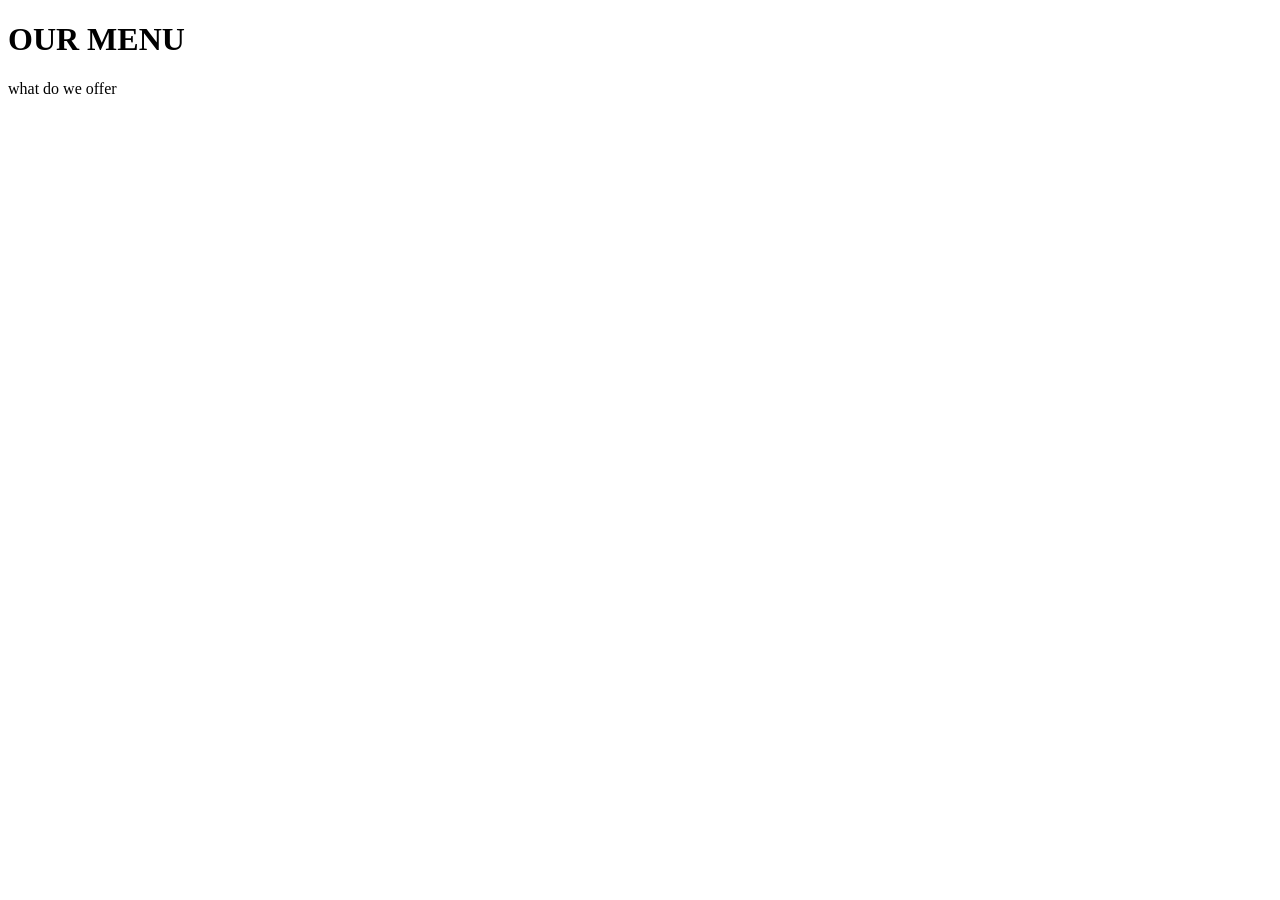
==== menu.html @ af433cfb "first commit" ====
<!DOCTYPE html>
<html lang="en">
<head>
    <meta charset="UTF-8">
    <meta name="viewport" content="width=device-width, initial-scale=1.0">
    <title>Karibu Restaurant</title>
</head>
<body>
   <h1>OUR MENU</h1> 
   <p>what do we offer</p>
</body>
</html>
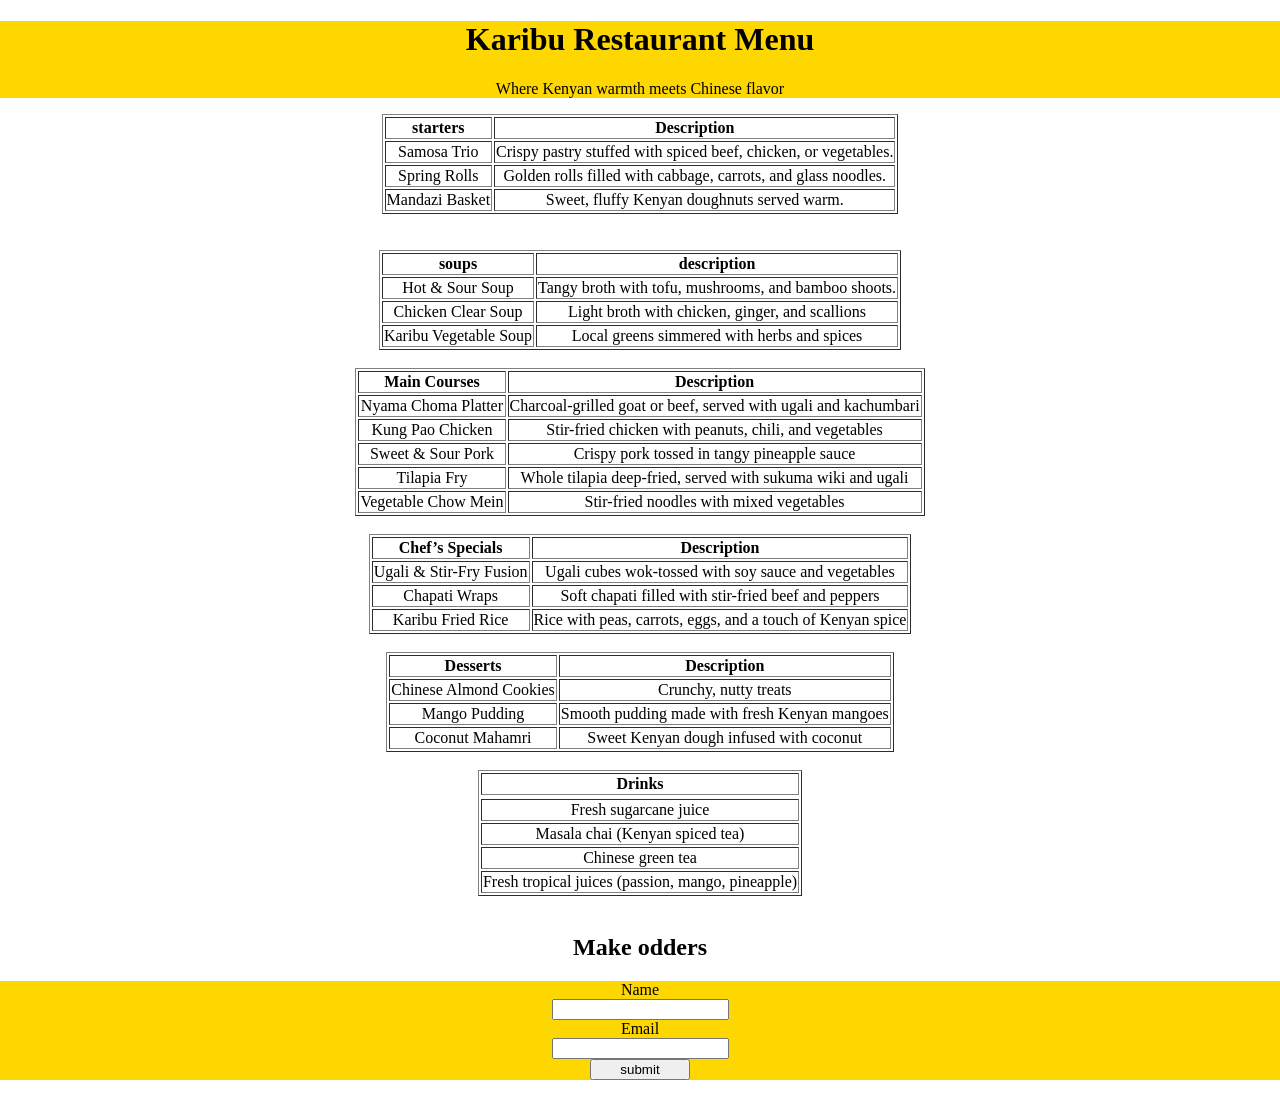
==== commit 1bf42f59: "first commit" ====
--- a/menu.html
+++ b/menu.html
@@ -1,12 +1,183 @@
 <!DOCTYPE html>
 <html lang="en">
 <head>
-    <meta charset="UTF-8">
-    <meta name="viewport" content="width=device-width, initial-scale=1.0">
-    <title>Karibu Restaurant</title>
+  <meta charset="UTF-8">
+  <title>Karibu Restaurant Menu</title>
+  <style>
+    header{
+      background-color: gold;
+      color: black;
+      text-align: center;
+      padding: 0%;
+    }
+   body{
+    background-color:white;
+    color:black;
+    text-align: center;
+    padding: auto;
+    margin: auto;
+   }
+   table{
+    width: 10;
+    margin: auto;
+    border-collapse: 3;
+   }
+   form{
+    background-color: gold;
+    width: auto;
+
+   }
+   button{
+    width: 100px;;
+
+   }
+    
+  </style>
+  
 </head>
 <body>
-   <h1>OUR MENU</h1> 
-   <p>what do we offer</p>
+  <header>
+  <h1> Karibu Restaurant Menu</h1>
+  <p style="text-align:center;">Where Kenyan warmth meets Chinese flavor</p>
+  </header>
+
+  <div class="section">
+    <table border="1">
+      <tr>
+      <th>starters</th>
+      <th>Description</th>
+      </tr>
+    <tr>
+      <td>Samosa Trio</td>
+      <td> Crispy pastry stuffed with spiced beef, chicken, or vegetables.</td>
+    </tr>
+    <tr>
+      <td>Spring Rolls</td>
+      <td> Golden rolls filled with cabbage, carrots, and glass noodles.</td>
+    </tr>
+    <tr>
+      <td>Mandazi Basket</td>
+      <td>Sweet, fluffy Kenyan doughnuts served warm.</td>
+    </tr>
+    </table><br>
+  </div>
+  <div>
+  <table border="1">
+    <tr>
+      <th>soups</th>
+      <th>description</th>
+    </tr>
+    <tr>
+      <td>Hot & Sour Soup</td>
+      <td>Tangy broth with tofu, mushrooms, and bamboo shoots.</td>
+    </tr>
+    <tr>
+      <td>Chicken Clear Soup</td>
+      <td>Light broth with chicken, ginger, and scallions</td>
+    </tr>
+    <tr>
+      <td>Karibu Vegetable Soup</td>
+      <td>Local greens simmered with herbs and spices</td>
+    </tr><br>
+    </table><br>
+  </div>
+
+  <table border="1">
+  <tr>
+    <th>Main Courses</th>
+    <th>Description</th>
+  </tr>
+  <tr>
+    <td>Nyama Choma Platter</td>
+    <td> Charcoal-grilled goat or beef, served with ugali and kachumbari</td>
+  </tr>
+  <tr>
+    <td>Kung Pao Chicken </td>
+    <td>Stir-fried chicken with peanuts, chili, and vegetables</td>
+  </tr>
+  <tr>
+    <td>Sweet & Sour Pork</td>
+    <td> Crispy pork tossed in tangy pineapple sauce</td>
+  </tr>
+  <tr>
+    <td>Tilapia Fry</td>
+    <td> Whole tilapia deep-fried, served with sukuma wiki and ugali</td>
+  </tr>
+  <tr>
+    <td>Vegetable Chow Mein</td>
+    <td>Stir-fried noodles with mixed vegetables</td>
+  </tr>
+  </table><br>
+  <table border="1">
+    <tr>
+      <th>Chef’s Specials</th>
+      <th>Description</th>
+    </tr>
+    <tr>
+      <td>Ugali & Stir-Fry Fusion</td>
+      <td>Ugali cubes wok-tossed with soy sauce and vegetables</td>
+    </tr>
+    <tr>
+      <td>Chapati Wraps</td>
+      <td> Soft chapati filled with stir-fried beef and peppers</td>
+    </tr>
+    <tr>
+      <td>Karibu Fried Rice</td>
+      <td>Rice with peas, carrots, eggs, and a touch of Kenyan spice</td>
+    </tr>
+    </table><br>
+  </div>
+
+  <div class="section">
+    <table border="1">
+<tr>
+  <th>Desserts</th>
+  <th>Description</th>
+</tr>
+<tr>
+  <td>Chinese Almond Cookies</td>
+  <td>Crunchy, nutty treats</td>
+</tr>
+<tr>
+  <td>Mango Pudding</td>
+  <td>Smooth pudding made with fresh Kenyan mangoes</td>
+</tr>
+<tr>
+  <td>Coconut Mahamri</td>
+  <td>Sweet Kenyan dough infused with coconut</td>
+</tr> 
+     </table><br>
+  </div>
+
+  <div class="section">
+    <table border="1">
+    <tr>
+      <th>Drinks</th>
+    </tr>
+    <tr>
+      <tr>
+      <td>Fresh sugarcane juice</td>
+      </tr> 
+      <tr>
+      <td>Masala chai (Kenyan spiced tea)</td>
+      </tr>
+       <tr>
+      <td>Chinese green tea</td>
+      </tr>
+       <tr>
+      <td>Fresh tropical juices (passion, mango, pineapple)</td>
+      </tr>
+    </tr>
+  
+    </table><br>
+  </div>
+  <h2>Make odders</h2>
+  <form action="">
+    <label for="Name">Name</label><br>
+    <input type="Name" name="" id="Name"><br>
+    <label for="Email">Email</label><br>
+    <input type="Email" name="" id="Email"><br>
+    <button>submit</button><br>
+  </form><br>
 </body>
-</html>+</html>
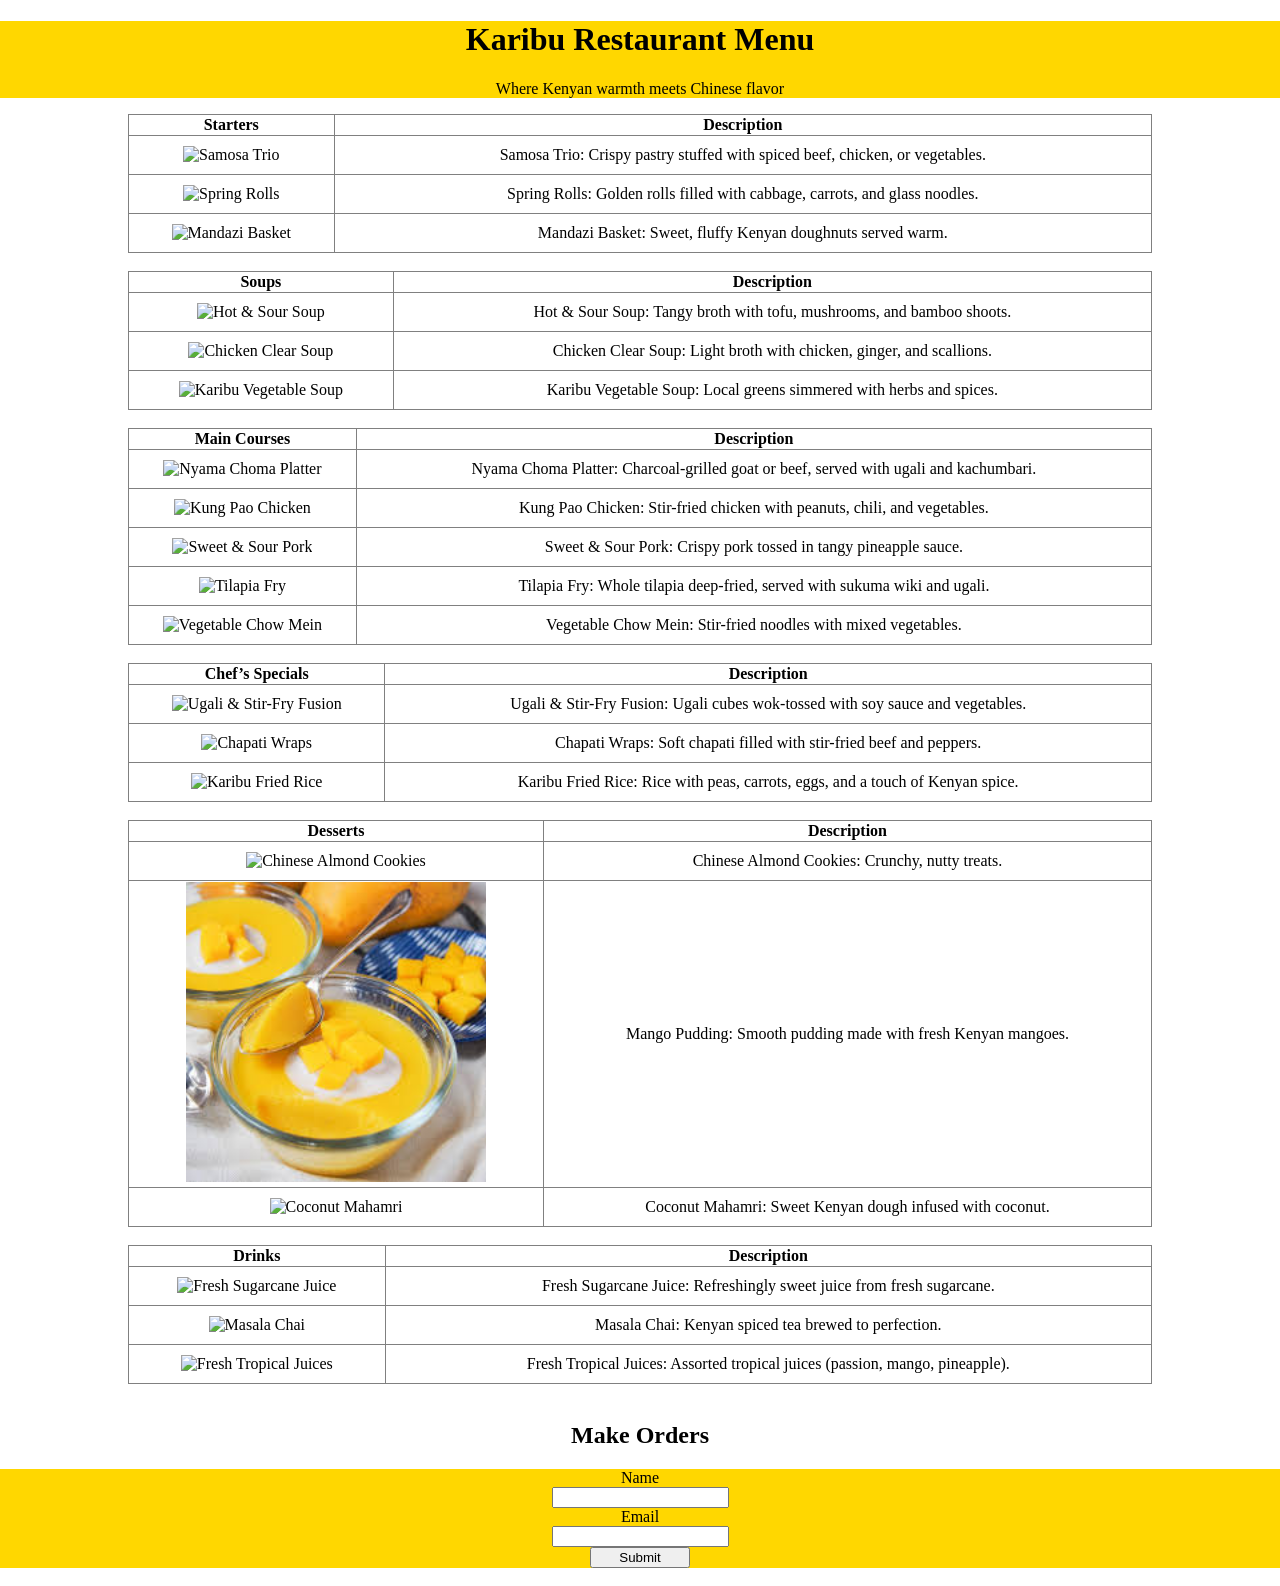
==== commit e4eff56f: "first commit" ====
--- a/menu.html
+++ b/menu.html
@@ -4,180 +4,188 @@
   <meta charset="UTF-8">
   <title>Karibu Restaurant Menu</title>
   <style>
-    header{
+    header {
       background-color: gold;
       color: black;
       text-align: center;
       padding: 0%;
     }
-   body{
-    background-color:white;
-    color:black;
-    text-align: center;
-    padding: auto;
-    margin: auto;
-   }
-   table{
-    width: 10;
-    margin: auto;
-    border-collapse: 3;
-   }
-   form{
-    background-color: gold;
-    width: auto;
-
-   }
-   button{
-    width: 100px;;
-
-   }
-    
+    body {
+      background-color: white;
+      color: black;
+      text-align: center;
+      padding: auto;
+      margin: auto;
+    }
+    table {
+      width: 80%;
+      margin: auto;
+      border-collapse: collapse;
+    }
+    img {
+      width: 300px; 
+      height: auto; 
+    }
+    .description {
+      text-align: center; 
+      padding: 10px 0; 
+    }
+    form {
+      background-color: gold;
+      width: auto;
+    }
+    button {
+      width: 100px;
+    }
   </style>
-  
 </head>
 <body>
   <header>
-  <h1> Karibu Restaurant Menu</h1>
-  <p style="text-align:center;">Where Kenyan warmth meets Chinese flavor</p>
+    <h1>Karibu Restaurant Menu</h1>
+    <p style="text-align:center;">Where Kenyan warmth meets Chinese flavor</p>
   </header>
 
   <div class="section">
     <table border="1">
       <tr>
-      <th>starters</th>
-      <th>Description</th>
+        <th>Starters</th>
+        <th>Description</th>
       </tr>
-    <tr>
-      <td>Samosa Trio</td>
-      <td> Crispy pastry stuffed with spiced beef, chicken, or vegetables.</td>
-    </tr>
-    <tr>
-      <td>Spring Rolls</td>
-      <td> Golden rolls filled with cabbage, carrots, and glass noodles.</td>
-    </tr>
-    <tr>
-      <td>Mandazi Basket</td>
-      <td>Sweet, fluffy Kenyan doughnuts served warm.</td>
-    </tr>
-    </table><br>
-  </div>
-  <div>
-  <table border="1">
-    <tr>
-      <th>soups</th>
-      <th>description</th>
-    </tr>
-    <tr>
-      <td>Hot & Sour Soup</td>
-      <td>Tangy broth with tofu, mushrooms, and bamboo shoots.</td>
-    </tr>
-    <tr>
-      <td>Chicken Clear Soup</td>
-      <td>Light broth with chicken, ginger, and scallions</td>
-    </tr>
-    <tr>
-      <td>Karibu Vegetable Soup</td>
-      <td>Local greens simmered with herbs and spices</td>
-    </tr><br>
+      <tr>
+        <td><img src="samosa.jpg" alt="Samosa Trio"></td>
+        <td class="description">Samosa Trio: Crispy pastry stuffed with spiced beef, chicken, or vegetables.</td>
+      </tr>
+      <tr>
+        <td><img src="spring.webp" alt="Spring Rolls"></td>
+        <td class="description">Spring Rolls: Golden rolls filled with cabbage, carrots, and glass noodles.</td>
+      </tr>
+      <tr>
+        <td><img src="mandazi.jpg" alt="Mandazi Basket"></td>
+        <td class="description">Mandazi Basket: Sweet, fluffy Kenyan doughnuts served warm.</td>
+      </tr>
     </table><br>
   </div>
 
-  <table border="1">
-  <tr>
-    <th>Main Courses</th>
-    <th>Description</th>
-  </tr>
-  <tr>
-    <td>Nyama Choma Platter</td>
-    <td> Charcoal-grilled goat or beef, served with ugali and kachumbari</td>
-  </tr>
-  <tr>
-    <td>Kung Pao Chicken </td>
-    <td>Stir-fried chicken with peanuts, chili, and vegetables</td>
-  </tr>
-  <tr>
-    <td>Sweet & Sour Pork</td>
-    <td> Crispy pork tossed in tangy pineapple sauce</td>
-  </tr>
-  <tr>
-    <td>Tilapia Fry</td>
-    <td> Whole tilapia deep-fried, served with sukuma wiki and ugali</td>
-  </tr>
-  <tr>
-    <td>Vegetable Chow Mein</td>
-    <td>Stir-fried noodles with mixed vegetables</td>
-  </tr>
-  </table><br>
-  <table border="1">
-    <tr>
-      <th>Chef’s Specials</th>
-      <th>Description</th>
-    </tr>
-    <tr>
-      <td>Ugali & Stir-Fry Fusion</td>
-      <td>Ugali cubes wok-tossed with soy sauce and vegetables</td>
-    </tr>
-    <tr>
-      <td>Chapati Wraps</td>
-      <td> Soft chapati filled with stir-fried beef and peppers</td>
-    </tr>
-    <tr>
-      <td>Karibu Fried Rice</td>
-      <td>Rice with peas, carrots, eggs, and a touch of Kenyan spice</td>
-    </tr>
+  <div>
+    <table border="1">
+      <tr>
+        <th>Soups</th>
+        <th>Description</th>
+      </tr>
+      <tr>
+        <td><img src="hot soup.jpg" alt="Hot & Sour Soup"></td>
+        <td class="description">Hot & Sour Soup: Tangy broth with tofu, mushrooms, and bamboo shoots.</td>
+      </tr>
+      <tr>
+        <td><img src="chiken.jpg" alt="Chicken Clear Soup"></td>
+        <td class="description">Chicken Clear Soup: Light broth with chicken, ginger, and scallions.</td>
+      </tr>
+      <tr>
+        <td><img src="vegetables.jpg" alt="Karibu Vegetable Soup"></td>
+        <td class="description">Karibu Vegetable Soup: Local greens simmered with herbs and spices.</td>
+      </tr>
     </table><br>
   </div>
 
   <div class="section">
     <table border="1">
-<tr>
-  <th>Desserts</th>
-  <th>Description</th>
-</tr>
-<tr>
-  <td>Chinese Almond Cookies</td>
-  <td>Crunchy, nutty treats</td>
-</tr>
-<tr>
-  <td>Mango Pudding</td>
-  <td>Smooth pudding made with fresh Kenyan mangoes</td>
-</tr>
-<tr>
-  <td>Coconut Mahamri</td>
-  <td>Sweet Kenyan dough infused with coconut</td>
-</tr> 
-     </table><br>
+      <tr>
+        <th>Main Courses</th>
+        <th>Description</th>
+      </tr>
+      <tr>
+        <td><img src="nyama.jpg" alt="Nyama Choma Platter"></td>
+        <td class="description">Nyama Choma Platter: Charcoal-grilled goat or beef, served with ugali and kachumbari.</td>
+      </tr>
+      <tr>
+        <td><img src="fry chiken.jpg" alt="Kung Pao Chicken"></td>
+        <td class="description">Kung Pao Chicken: Stir-fried chicken with peanuts, chili, and vegetables.</td>
+      </tr>
+      <tr>
+        <td><img src="pork.jpg" alt="Sweet & Sour Pork"></td>
+        <td class="description">Sweet & Sour Pork: Crispy pork tossed in tangy pineapple sauce.</td>
+      </tr>
+      <tr>
+        <td><img src="tilapia.jpg" alt="Tilapia Fry"></td>
+        <td class="description">Tilapia Fry: Whole tilapia deep-fried, served with sukuma wiki and ugali.</td>
+      </tr>
+      <tr>
+        <td><img src="vege chow.jpg" alt="Vegetable Chow Mein"></td>
+        <td class="description">Vegetable Chow Mein: Stir-fried noodles with mixed vegetables.</td>
+      </tr>
+    </table><br>
   </div>
 
   <div class="section">
     <table border="1">
-    <tr>
-      <th>Drinks</th>
-    </tr>
-    <tr>
       <tr>
-      <td>Fresh sugarcane juice</td>
-      </tr> 
+        <th>Chef’s Specials</th>
+        <th>Description</th>
+      </tr>
       <tr>
-      <td>Masala chai (Kenyan spiced tea)</td>
+        <td><img src="ug stir.jpg" alt="Ugali & Stir-Fry Fusion"></td>
+        <td class="description">Ugali & Stir-Fry Fusion: Ugali cubes wok-tossed with soy sauce and vegetables.</td>
       </tr>
-       <tr>
-      <td>Chinese green tea</td>
+      <tr>
+        <td><img src="chapati.jpg" alt="Chapati Wraps"></td>
+        <td class="description">Chapati Wraps: Soft chapati filled with stir-fried beef and peppers.</td>
       </tr>
-       <tr>
-      <td>Fresh tropical juices (passion, mango, pineapple)</td>
+      <tr>
+        <td><img src="rice.jpg" alt="Karibu Fried Rice"></td>
+        <td class="description">Karibu Fried Rice: Rice with peas, carrots, eggs, and a touch of Kenyan spice.</td>
       </tr>
-    </tr>
-  
     </table><br>
   </div>
-  <h2>Make odders</h2>
+
+  <div class="section">
+    <table border="1">
+      <tr>
+        <th>Desserts</th>
+        <th>Description</th>
+      </tr>
+      <tr>
+        <td><img src="cookie.jpg" alt="Chinese Almond Cookies"></td>
+        <td class="description">Chinese Almond Cookies: Crunchy, nutty treats.</td>
+      </tr>
+      <tr>
+        <td><img src="mango pudding.jpg" alt="Mango Pudding"></td>
+        <td class="description">Mango Pudding: Smooth pudding made with fresh Kenyan mangoes.</td>
+      </tr>
+      <tr>
+        <td><img src="mahamri.jpg" alt="Coconut Mahamri"></td>
+        <td class="description">Coconut Mahamri: Sweet Kenyan dough infused with coconut.</td>
+      </tr>
+    </table><br>
+  </div>
+
+  <div class="section">
+    <table border="1">
+      <tr>
+        <th>Drinks</th>
+        <th>Description</th>
+      </tr>
+      <tr>
+        <td><img src="sugarcane juice.jpg" alt="Fresh Sugarcane Juice"></td>
+        <td class="description">Fresh Sugarcane Juice: Refreshingly sweet juice from fresh sugarcane.</td>
+      </tr>
+      <tr>
+        <td><img src="masala chai.jpg" alt="Masala Chai"></td>
+        <td class="description">Masala Chai: Kenyan spiced tea brewed to perfection.</td>
+      </tr>
+      <tr>
+        <td><img src="tropical juice.jpg" alt="Fresh Tropical Juices"></td>
+        <td class="description">Fresh Tropical Juices: Assorted tropical juices (passion, mango, pineapple).</td>
+      </tr>
+    </table><br>
+  </div>
+
+  <h2>Make Orders</h2>
   <form action="">
     <label for="Name">Name</label><br>
-    <input type="Name" name="" id="Name"><br>
+    <input type="text" name="name" id="Name"><br>
     <label for="Email">Email</label><br>
-    <input type="Email" name="" id="Email"><br>
-    <button>submit</button><br>
+    <input type="email" name="email" id="Email"><br>
+    <button type="submit">Submit</button><br>
   </form><br>
 </body>
 </html>
